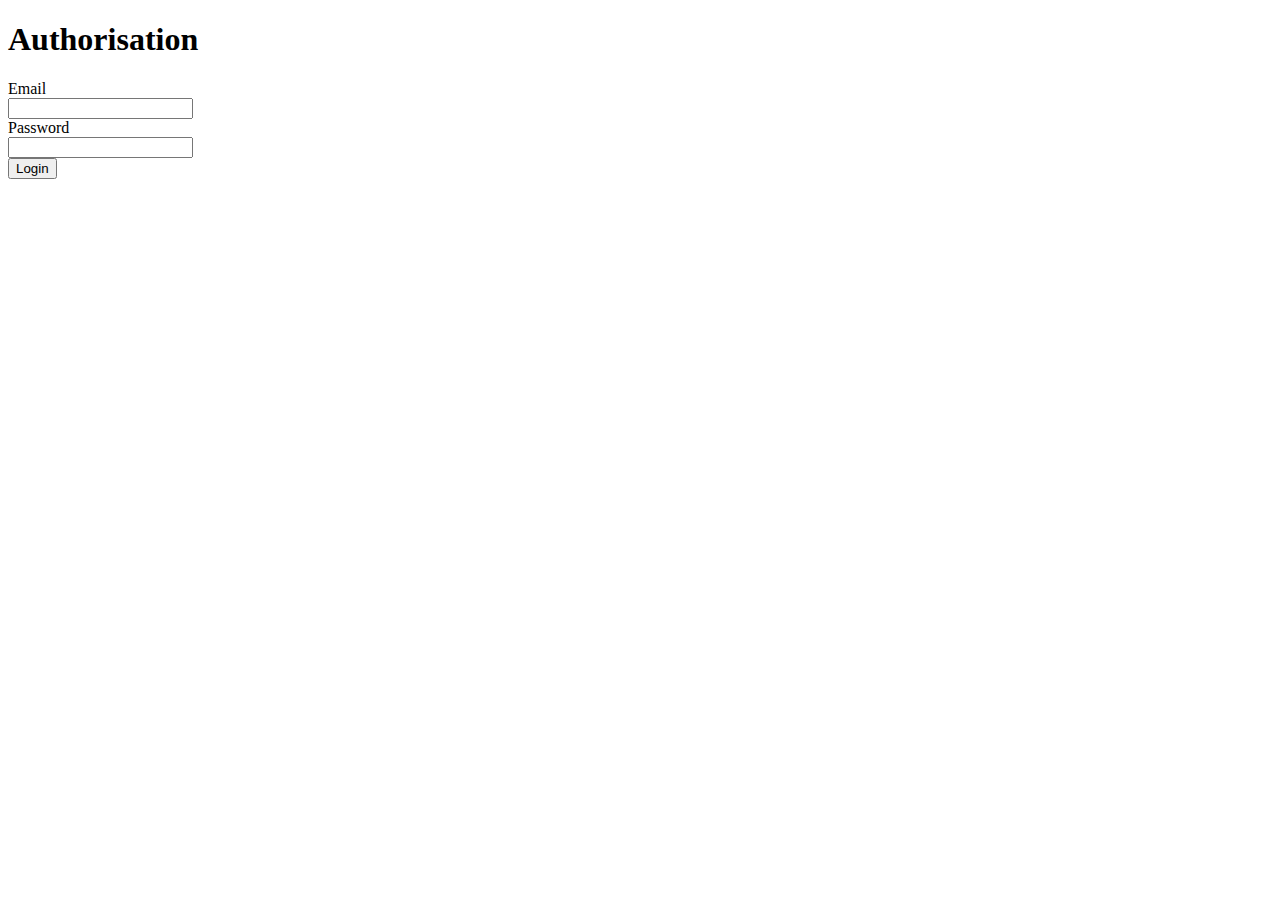
==== Semestr1/site/login/login.html @ ca646c03 "orm ready" ====
<!DOCTYPE html>

<html>

<head>
    <title>Authorisation</title>
    <meta name="viewport" content="width=device-width,initial-scale=1" />
    <link rel="shortcut icon" href="icons/icon.ico" type="image/x-icon">
    <!--<link rel="stylesheet" href="header.css"> -->
    
    <meta charset="utf-8">
</head>

<body>
    <form class="authorisation_form" method="POST" action="#">
        <h1>Authorisation</h1>
        <div class="login_field">
            <div class="text">Email</div>
            <input class="edit" type="text" name="login" required>
        </div>
        <div class="password_field">
            <div class="text">Password</div>
            <input class="edit" type="password" name="password" required>
        </div>
        <div class="enter_btn_container">
            <button class="enter_btn" type="submit">Login</button>
        </div>
    </form>
</body>

</html>
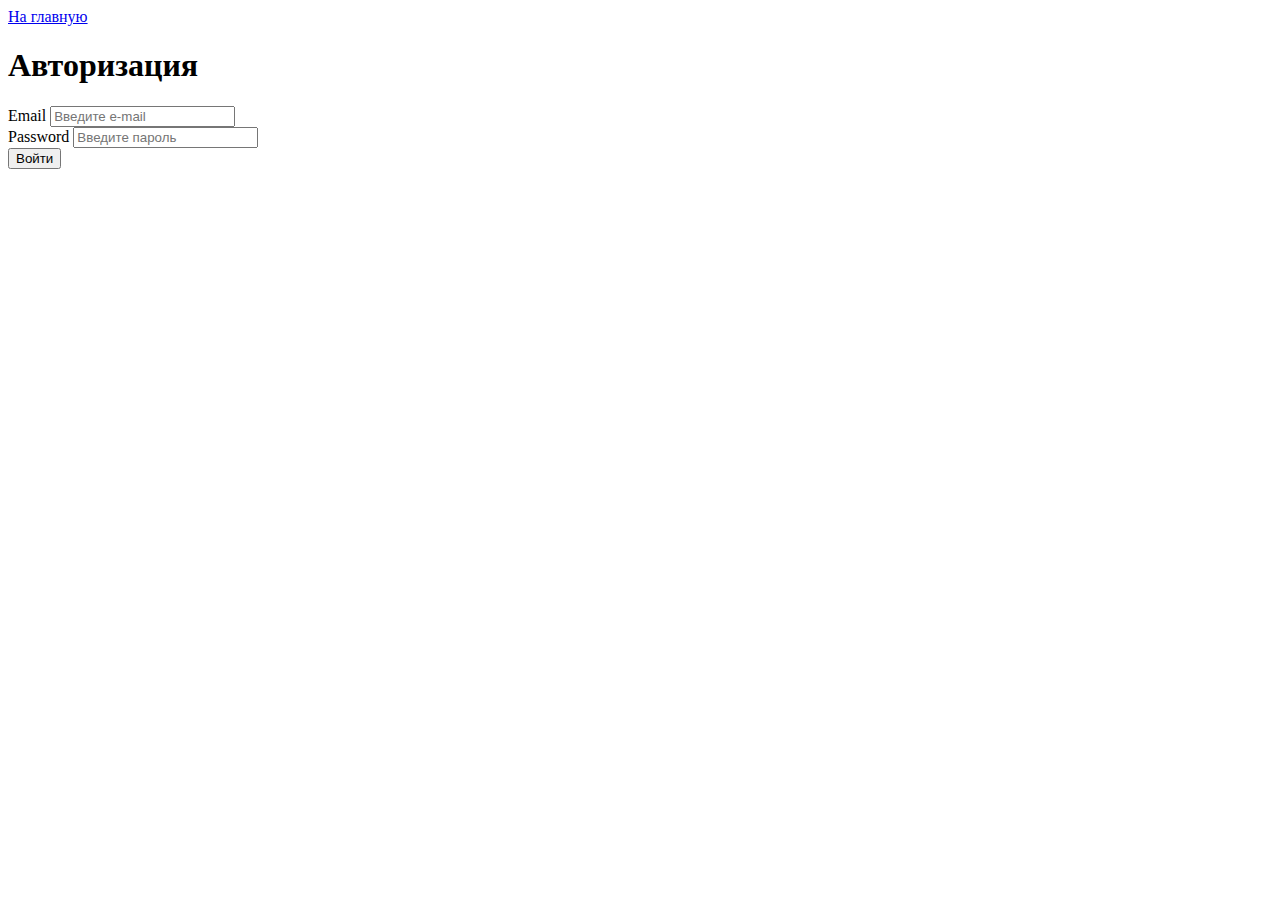
==== commit 58ce71fe: "navigation rework + dao rework + some design + some js" ====
--- a/Semestr1/site/login/login.html
+++ b/Semestr1/site/login/login.html
@@ -5,27 +5,33 @@
 <head>
     <title>Authorisation</title>
     <meta name="viewport" content="width=device-width,initial-scale=1" />
-    <link rel="shortcut icon" href="icons/icon.ico" type="image/x-icon">
-    <!--<link rel="stylesheet" href="header.css"> -->
-    
+    <link rel="shortcut icon" href="/icons/icon.ico" type="image/x-icon">
+    <link rel="stylesheet" href="/login/login.css">
+    <!--<script type="text/javascript" src="/login/login.js"></script>-->
+
     <meta charset="utf-8">
 </head>
 
 <body>
-    <form class="authorisation_form" method="POST" action="#">
-        <h1>Authorisation</h1>
-        <div class="login_field">
-            <div class="text">Email</div>
-            <input class="edit" type="text" name="login" required>
+    <a href="http://localhost:8800/anime/home">На главную</a>
+    <form class="sign-in-form test" name="registration_form" method="post" action="http://localhost:8800/users/loginPOST" onsubmit="return validateForm()">
+
+        <h1>Авторизация</h1>
+        <div class="login_field row">
+            <label class="sign-in-form__label">Email</label>
+            <input id="login" class="edit" type="text" placeholder="Введите e-mail" name="Login">
+            <div class="error" id="loginErr"></div>
         </div>
-        <div class="password_field">
-            <div class="text">Password</div>
-            <input class="edit" type="password" name="password" required>
+        <div class="password_field row">
+            <label class="sign-in-form__label">Password</label>
+            <input id="pass" class="edit" type="password" placeholder="Введите пароль" name="Password">
+            <div class="error" id="passErr"></div>
         </div>
         <div class="enter_btn_container">
-            <button class="enter_btn" type="submit">Login</button>
+            <button class="enter_btn bad_submit" type="submit">Войти</button>
         </div>
     </form>
+
 </body>
 
-</html> +</html>
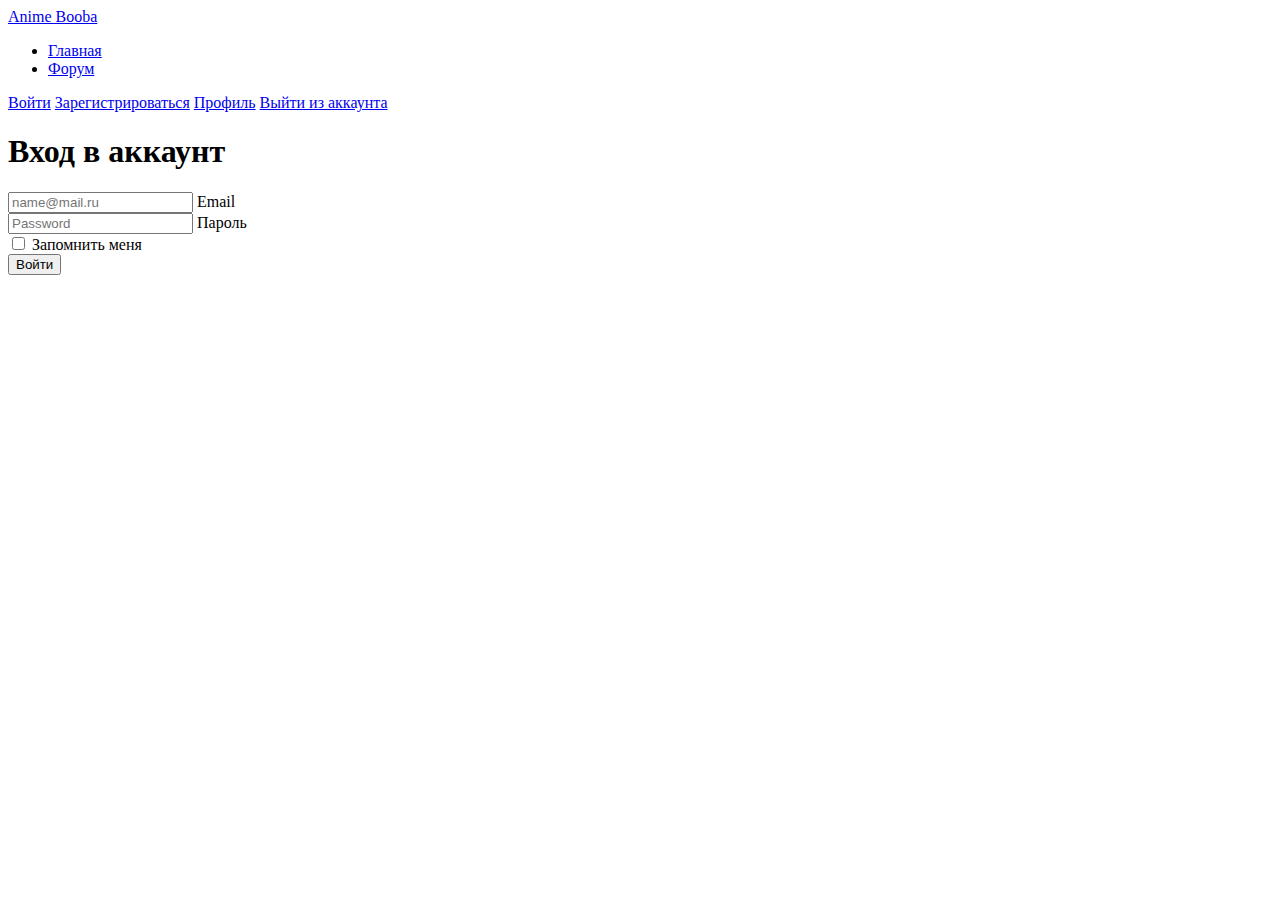
==== commit 2af9b100: "sign in and profile design" ====
--- a/Semestr1/site/login/login.html
+++ b/Semestr1/site/login/login.html
@@ -1,37 +1,75 @@
 <!DOCTYPE html>
-
-<html>
+<html lang="ru">
 
 <head>
-    <title>Authorisation</title>
+    <meta charset="utf-8">
+    <title>Войти</title>
     <meta name="viewport" content="width=device-width,initial-scale=1" />
-    <link rel="shortcut icon" href="/icons/icon.ico" type="image/x-icon">
-    <link rel="stylesheet" href="/login/login.css">
-    <!--<script type="text/javascript" src="/login/login.js"></script>-->
 
-    <meta charset="utf-8">
+    <link href="https://cdn.jsdelivr.net/npm/bootstrap@5.0.2/dist/css/bootstrap.min.css" rel="stylesheet"
+          integrity="sha384-EVSTQN3/azprG1Anm3QDgpJLIm9Nao0Yz1ztcQTwFspd3yD65VohhpuuCOmLASjC" crossorigin="anonymous">
+    <link rel="icon" href="/icons/icon.png" type="image/x-icon">
+    
+    <link href="/login/login.css" rel="stylesheet">
+    <link href="/css/header.css" rel="stylesheet">
 </head>
 
 <body>
-    <a href="http://localhost:8800/anime/home">На главную</a>
-    <form class="sign-in-form test" name="registration_form" method="post" action="http://localhost:8800/users/loginPOST" onsubmit="return validateForm()">
 
-        <h1>Авторизация</h1>
-        <div class="login_field row">
-            <label class="sign-in-form__label">Email</label>
-            <input id="login" class="edit" type="text" placeholder="Введите e-mail" name="Login">
-            <div class="error" id="loginErr"></div>
+<header id="myHeader" class="p-3 bg-dark text-white">
+    <div class="container">
+        <div class="d-flex flex-wrap align-items-center justify-content-center justify-content-lg-start">
+            <a href="http://localhost:8800/anime/home"
+               class="navbar-brand align-items-center mb-2 mb-lg-0 text-white text-decoration-none">Anime Booba</a>
+            <ul class="nav col-12 col-lg-auto me-lg-auto mb-2 justify-content-center mb-md-0">
+                <li><a href="http://localhost:8800/anime/home" class="nav-link px-2 text-white ">Главная</a></li>
+                <li><a href="#" class="nav-link px-2 text-white">Форум</a></li>
+            </ul>
+
+            <div class="text-end">
+                <a href="http://localhost:8800/auth/login" class="btn btn-outline-light me-2">Войти</a>
+                <a href="http://localhost:8800/auth/register" class="btn btn-warning">Зарегистрироваться</a>
+                <a id="profile" class="text-decoration-none text-white"
+                   href="http://localhost:8800/user/profile">Профиль</a>
+                <a id="singOut" class="text-decoration-none text-white"
+                   href="http://localhost:8800/user/signout">Выйти из аккаунта</a>
+            </div>
         </div>
-        <div class="password_field row">
-            <label class="sign-in-form__label">Password</label>
-            <input id="pass" class="edit" type="password" placeholder="Введите пароль" name="Password">
-            <div class="error" id="passErr"></div>
-        </div>
-        <div class="enter_btn_container">
-            <button class="enter_btn bad_submit" type="submit">Войти</button>
-        </div>
-    </form>
+    </div>
+</header>
 
+<main class="form-signin">
+    <div class="text-center mt-5">
+        <form method="post" action="http://localhost:8800/auth/loginPOST">
+            <!-- <img class="mt-4" src="" height="72" alt="Logo"> -->
+            <h1 class="h3 mb-3 fw-normal">Вход в аккаунт</h1>
+            <div class="form-floating">
+                <input type="email" class="form-control" id="floatingInput" placeholder="name@mail.ru" name="Login">
+                <label for="floatingInput">Email</label>
+            </div>
+
+            <div class="form-floating">
+                <input type="password" class="form-control" id="floatingPassword" placeholder="Password" name="Password">
+                <label for="floatingPassword">Пароль</label>
+            </div>
+
+            <div class="checkbox mb-3" >
+                <label>
+                    <input type="checkbox" value="remember-me"> Запомнить меня
+                </label>
+            </div>
+
+            <div class="mt-3">
+                <button class="w-100 btn btn-lg btn-primary" type="submit">Войти</button>
+            </div>
+        </form>
+    </div>
+</main>
+
+<script src="https://cdn.jsdelivr.net/npm/bootstrap@5.0.2/dist/js/bootstrap.bundle.min.js"
+        integrity="sha384-MrcW6ZMFYlzcLA8Nl+NtUVF0sA7MsXsP1UyJoMp4YLEuNSfAP+JcXn/tWtIaxVXM"
+        crossorigin="anonymous"></script>
 </body>
 
 </html>
+
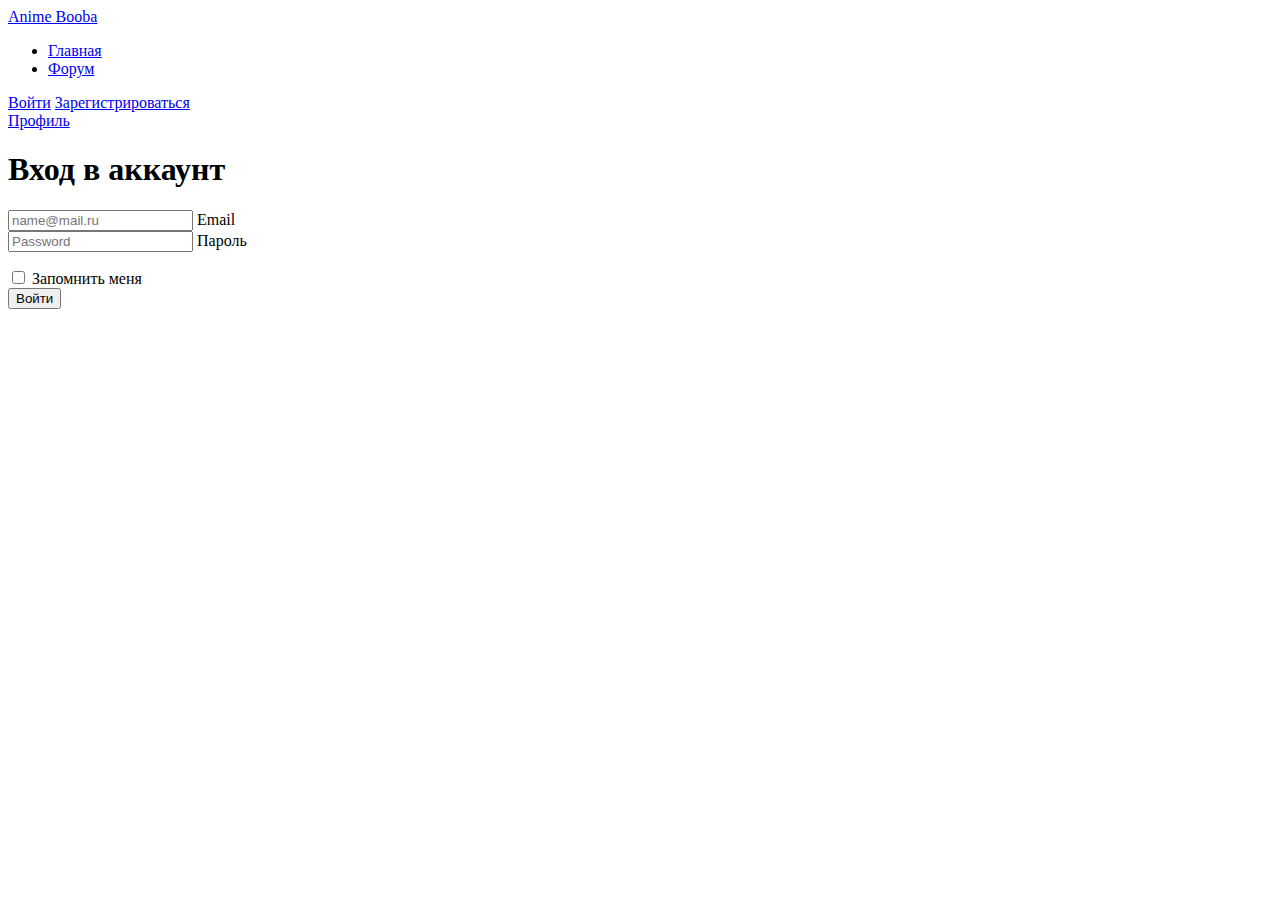
==== commit 972bfead: "js validation + some js scripts + images" ====
--- a/Semestr1/site/login/login.html
+++ b/Semestr1/site/login/login.html
@@ -5,71 +5,83 @@
     <meta charset="utf-8">
     <title>Войти</title>
     <meta name="viewport" content="width=device-width,initial-scale=1" />
-
     <link href="https://cdn.jsdelivr.net/npm/bootstrap@5.0.2/dist/css/bootstrap.min.css" rel="stylesheet"
-          integrity="sha384-EVSTQN3/azprG1Anm3QDgpJLIm9Nao0Yz1ztcQTwFspd3yD65VohhpuuCOmLASjC" crossorigin="anonymous">
+        integrity="sha384-EVSTQN3/azprG1Anm3QDgpJLIm9Nao0Yz1ztcQTwFspd3yD65VohhpuuCOmLASjC" crossorigin="anonymous">
+    
     <link rel="icon" href="/icons/icon.png" type="image/x-icon">
-    
-    <link href="/login/login.css" rel="stylesheet">
-    <link href="/css/header.css" rel="stylesheet">
+    <link href="/data/auth/auth.css" rel="stylesheet">
+    <script src="/data/auth/auth.js"></script>
+    <link href="/data/header/header.css" rel="stylesheet">
+    <script src="/data/header/header.js"></script>
 </head>
 
 <body>
 
-<header id="myHeader" class="p-3 bg-dark text-white">
-    <div class="container">
-        <div class="d-flex flex-wrap align-items-center justify-content-center justify-content-lg-start">
-            <a href="http://localhost:8800/anime/home"
-               class="navbar-brand align-items-center mb-2 mb-lg-0 text-white text-decoration-none">Anime Booba</a>
-            <ul class="nav col-12 col-lg-auto me-lg-auto mb-2 justify-content-center mb-md-0">
-                <li><a href="http://localhost:8800/anime/home" class="nav-link px-2 text-white ">Главная</a></li>
-                <li><a href="#" class="nav-link px-2 text-white">Форум</a></li>
-            </ul>
+    <header id="myHeader" class="p-3 bg-dark text-white">
+        <div class="container">
+            <div class="d-flex flex-wrap align-items-center justify-content-center justify-content-lg-start">
+                <a href="http://localhost:8800/anime/home"
+                    class="navbar-brand align-items-center mb-2 mb-lg-0 text-white text-decoration-none">Anime Booba</a>
+                <ul class="nav col-12 col-lg-auto me-lg-auto mb-2 justify-content-center mb-md-0">
+                    <li><a href="http://localhost:8800/anime/home" class="nav-link px-2 text-white ">Главная</a></li>
+                    <li><a href="#" class="nav-link px-2 text-white">Форум</a></li>
+                </ul>
 
-            <div class="text-end">
-                <a href="http://localhost:8800/auth/login" class="btn btn-outline-light me-2">Войти</a>
-                <a href="http://localhost:8800/auth/register" class="btn btn-warning">Зарегистрироваться</a>
-                <a id="profile" class="text-decoration-none text-white"
-                   href="http://localhost:8800/user/profile">Профиль</a>
-                <a id="singOut" class="text-decoration-none text-white"
-                   href="http://localhost:8800/user/signout">Выйти из аккаунта</a>
+                <div class="text-end">
+                    <div id="signin_block">
+                        <a href="http://localhost:8800/auth/login" class="btn btn-outline-light me-2">Войти</a>
+                        <a href="http://localhost:8800/auth/register" class="btn btn-warning">Зарегистрироваться</a>
+                    </div>
+                    <div id="profile_block">
+                        <a id="profile" class="text-decoration-none text-white"
+                            href="http://localhost:8800/user/profile">Профиль</a>
+                    </div>
+                </div>
             </div>
         </div>
-    </div>
-</header>
+    </header>
 
-<main class="form-signin">
-    <div class="text-center mt-5">
-        <form method="post" action="http://localhost:8800/auth/loginPOST">
-            <!-- <img class="mt-4" src="" height="72" alt="Logo"> -->
-            <h1 class="h3 mb-3 fw-normal">Вход в аккаунт</h1>
-            <div class="form-floating">
-                <input type="email" class="form-control" id="floatingInput" placeholder="name@mail.ru" name="Login">
-                <label for="floatingInput">Email</label>
+    <script type="text/javascript">
+        showHide();
+    </script>
+
+    <main class="form-signin">
+        <div class="text-center mt-5">
+            
+            <div class="form_container">
+                <form novalidate id="main_form" onsubmit="if (!validate()){return false;}" action="http://localhost:8800/auth/loginPOST" method="Post"> 
+                    <!-- <img class="mt-4" src="" height="72" alt="Logo"> -->
+                    <h1 class="h3 mb-3 fw-normal">Вход в аккаунт</h1>
+                    <div class="form-floating">
+                        <input type="email" class="form-control" id="login" placeholder="name@mail.ru" name="Login">
+                        <label for="login">Email</label>
+                    </div>
+
+                    <div class="form-floating">
+                        <input type="password" class="form-control" id="password" placeholder="Password" name="Password">
+                        <label for="password">Пароль</label>
+                    </div>
+
+                    <p class="error" id="loginErr">
+
+                    </p>
+
+                    <div class="checkbox mb-3">
+                        <label>
+                            <input id="chechbox" type="checkbox" value="remember-me" name="Checkbox"> Запомнить меня
+                        </label>
+                    </div>
+                    <div class="mt-2">
+                        <button class="w-100 btn btn-lg btn-primary" >Войти</button>
+                    </div>
+                </form>
             </div>
+        </div>
+    </main>
 
-            <div class="form-floating">
-                <input type="password" class="form-control" id="floatingPassword" placeholder="Password" name="Password">
-                <label for="floatingPassword">Пароль</label>
-            </div>
-
-            <div class="checkbox mb-3" >
-                <label>
-                    <input type="checkbox" value="remember-me"> Запомнить меня
-                </label>
-            </div>
-
-            <div class="mt-3">
-                <button class="w-100 btn btn-lg btn-primary" type="submit">Войти</button>
-            </div>
-        </form>
-    </div>
-</main>
-
-<script src="https://cdn.jsdelivr.net/npm/bootstrap@5.0.2/dist/js/bootstrap.bundle.min.js"
+    <script src="https://cdn.jsdelivr.net/npm/bootstrap@5.0.2/dist/js/bootstrap.bundle.min.js"
         integrity="sha384-MrcW6ZMFYlzcLA8Nl+NtUVF0sA7MsXsP1UyJoMp4YLEuNSfAP+JcXn/tWtIaxVXM"
         crossorigin="anonymous"></script>
 </body>
 
-</html>
-
+</html>